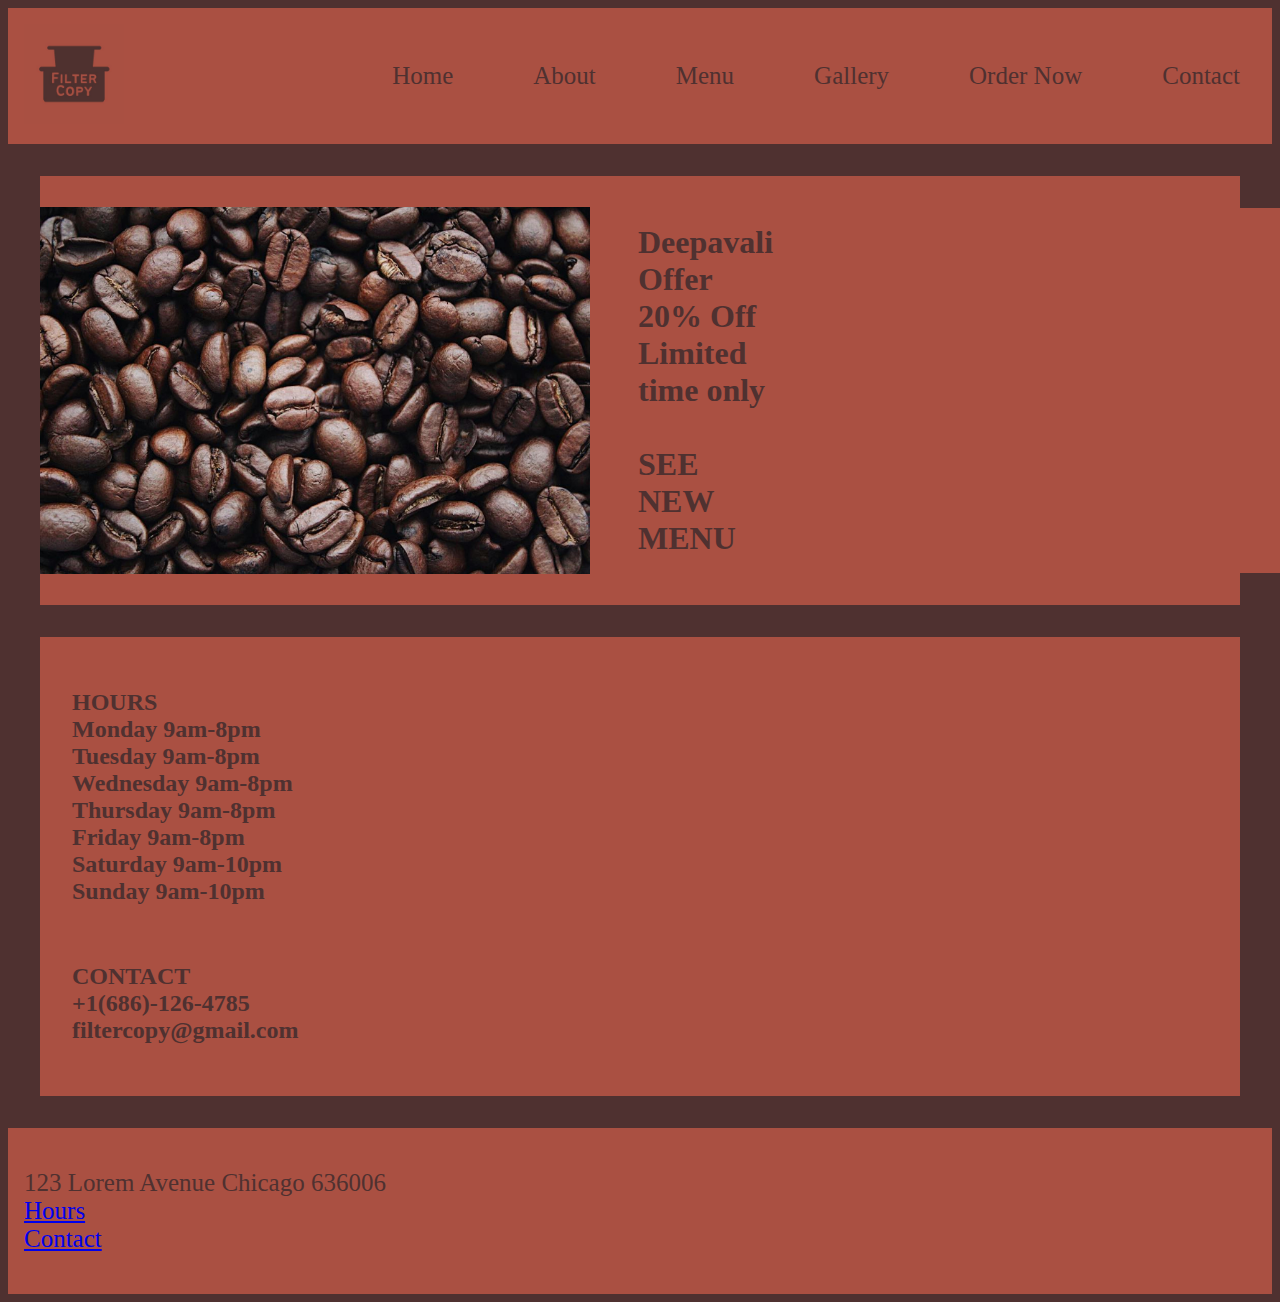
==== Filter Copy/index.html @ be3b51ee "client code start" ====
<!DOCTYPE html>
<html lang="en">
<head>
    <meta charset="UTF-8">
    <meta name="viewport" content="width=device-width, initial-scale=1.0">
    <title>Filter Copy</title>
    <link rel="stylesheet" href="styles.css">
</head>

<body>
    <header>
        <a href="index.html"> <img src="images/Filter Copy (3).jpg" width="100rem"> </a>
        <div class="header">
            <a href="index.html">Home</a>
            <a href="about.html">About</a>
            <a href="menu.html">Menu</a>
            <a href="gallery.html">Gallery</a>
            <a href="order.html">Order Now</a>
            <a href="#contact">Contact</a>
        </div>
    </header>

    <main>
        <div class="coffeebeans">
            <img src="images/coffeebeans.jpg" width="550rem" class="coffeejpg">
            <h1>
                Deepavali Offer
                <br>
                20% Off<br>
                Limited time only
                <br>
                <br>
                SEE NEW MENU
            </h1>
        </div>
        
        <div class="hourscontact">
            <div id="#hours" class="hours">
                <h2>HOURS
                <br>
                Monday       9am-8pm
                <br>
                Tuesday      9am-8pm
                <br>
                Wednesday    9am-8pm
                <br>
                Thursday     9am-8pm
                <br>
                Friday       9am-8pm
                <br>
                Saturday     9am-10pm
                <br>
                Sunday       9am-10pm</h2>
            </div>
            <br>
            <div id="#contact">
                <h2>CONTACT<br>
                +1(686)-126-4785
                <br>
                filtercopy@gmail.com</h2>
            </div>
        </div>
    </main>

    <footer>
        <p>123 Lorem Avenue Chicago 636006
            <br>
            <a href="#hours">Hours</a>
            <br>
            <a href="#contact">Contact</a>
        </p>
    </footer>
</body>
</html>
---- Filter Copy/styles.css ----
.header{
    display:flex;
    justify-content:space-around;
    align-items: center;
    gap:5rem;
    margin:2rem;
    font-size:25px;
    color:#4F3130;
    a:link{
        text-decoration:none;
        color:#4F3130;
    }
    a:hover{
        color:#fff;
    }
}

header{
    display:flex;
    justify-content:space-between;
    align-items: center;
    background-color: #AA5042;
}

body{
    background-color:#4F3130;
    font-family:Cambria, Cochin, Georgia, Times, 'Times New Roman', serif;
}

.coffeebeans{
    background-color:#AA5042;
    display:flex;
    justify-content: space-between;
    align-items: center;
    margin:2rem;
    color:#4F3130;
    h1{
        padding-right:50%;
    }
}

.coffeejpg{
    margin:0;
}

img{
    margin:1rem;
}

.hourscontact{
    background-color: #AA5042;
    margin:2rem;
    color:#4F3130;
    padding:2rem;
}


footer{
    background-color: #AA5042;
    font-size:25px;
    color:#4F3130;
   padding:1rem;
}

h1{
    margin:2rem;
    padding:1rem;
    background-color: #AA5042;
    color: #4F3130;
}

.about1{
    color:#4F3130;
    background-color:#AA5042;
    display:flex;
    justify-content: space-around;
    align-items:center;
    margin:2rem;
    img{
        margin:0;
    }
    h2{
        margin:2rem;
    }
}

.about2{
    color:#4F3130;
    background-color:#AA5042;
    display:flex;
    justify-content: space-around;
    align-items:center;
    margin:2rem;
    img{
        margin:0;
    }
    h2{
        margin:2rem;
    }
}

.coffeemenu{
    color:#4F3130;
    background-color:#AA5042;
    margin:1rem;
    padding:1rem;
    height:90%;
}
.snacksmenu{
    color:#4F3130;
    background-color:#AA5042;
    margin:1rem;
    padding:1rem;
    height:90%;
}
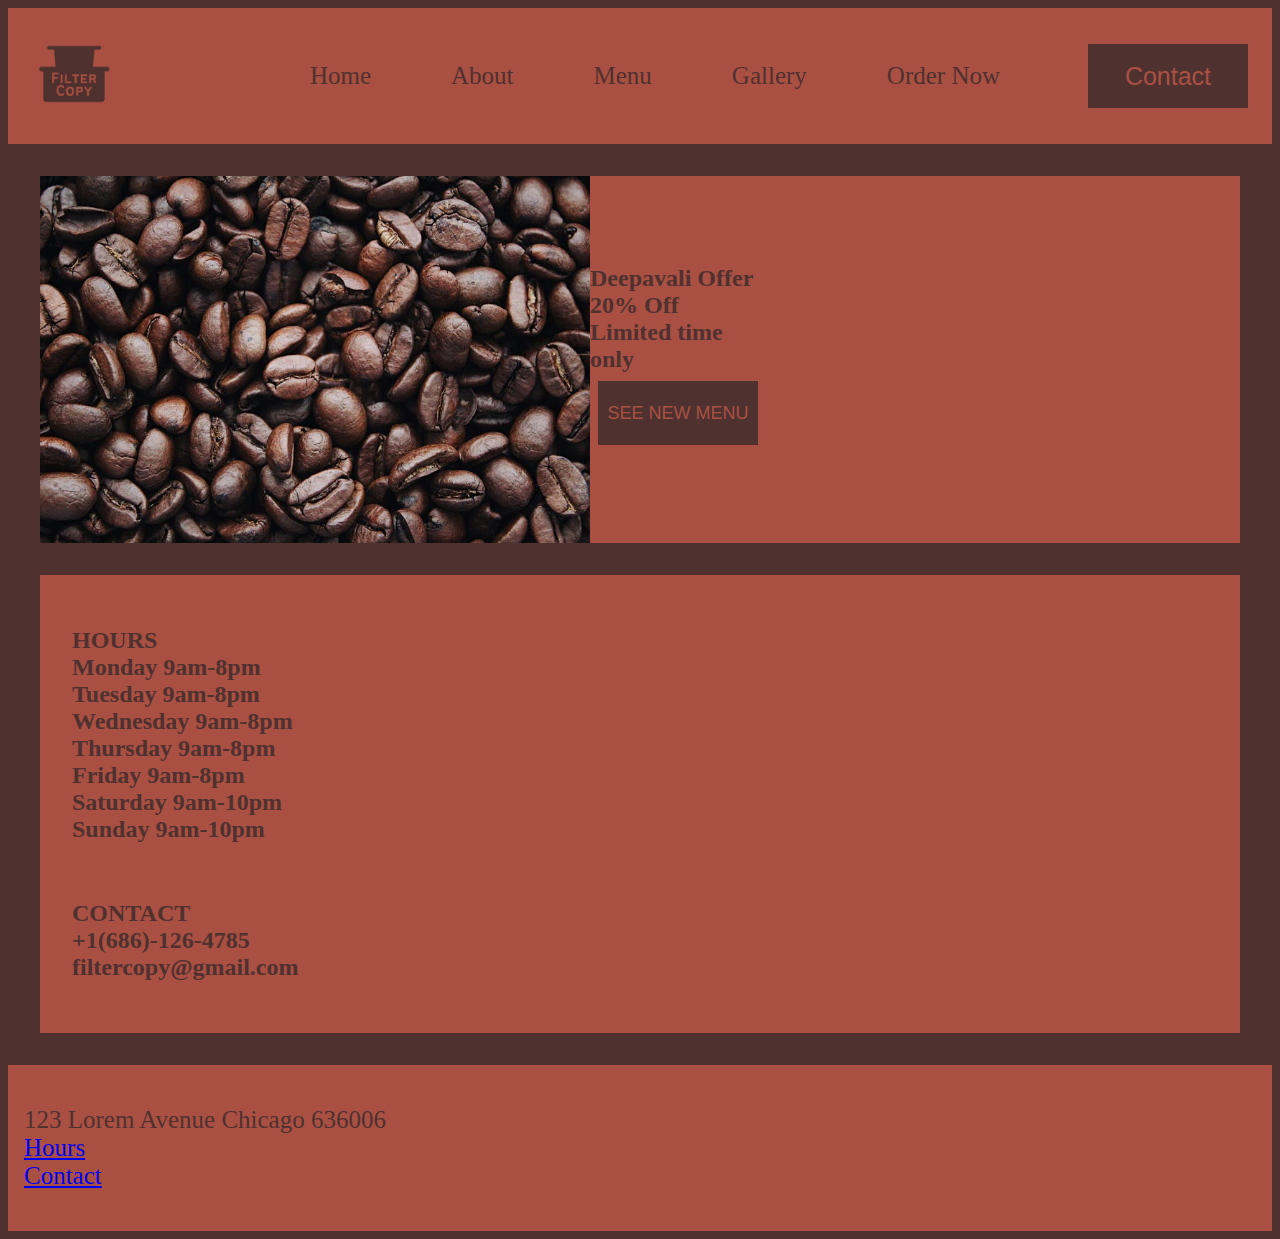
==== commit 093bb9fe: "desktop design complete" ====
--- a/Filter Copy/index.html
+++ b/Filter Copy/index.html
@@ -16,26 +16,30 @@
             <a href="menu.html">Menu</a>
             <a href="gallery.html">Gallery</a>
             <a href="order.html">Order Now</a>
-            <a href="#contact">Contact</a>
+            <a href="#contact"><button>Contact</button></a>
         </div>
     </header>
 
     <main>
         <div class="coffeebeans">
             <img src="images/coffeebeans.jpg" width="550rem" class="coffeejpg">
-            <h1>
+            <div class="org">
+            <h2>
                 Deepavali Offer
                 <br>
-                20% Off<br>
+                20% Off
+                <br>
                 Limited time only
                 <br>
-                <br>
-                SEE NEW MENU
-            </h1>
+                <a href="menu.html">
+                    <button>SEE NEW MENU</button>
+                </a>
+            </h2>
+        </div>
         </div>
         
         <div class="hourscontact">
-            <div id="#hours" class="hours">
+            <div id="hours" class="hours">
                 <h2>HOURS
                 <br>
                 Monday       9am-8pm
@@ -53,7 +57,7 @@
                 Sunday       9am-10pm</h2>
             </div>
             <br>
-            <div id="#contact">
+            <div id="contact">
                 <h2>CONTACT<br>
                 +1(686)-126-4785
                 <br>
@@ -67,7 +71,7 @@
             <br>
             <a href="#hours">Hours</a>
             <br>
-            <a href="#contact">Contact</a>
+            <a href= "#contact">Contact</a>
         </p>
     </footer>
 </body>
--- a/Filter Copy/styles.css
+++ b/Filter Copy/styles.css
@@ -3,12 +3,12 @@
     justify-content:space-around;
     align-items: center;
     gap:5rem;
-    margin:2rem;
+    padding-right:1rem;
     font-size:25px;
     color:#4F3130;
     a:link{
         text-decoration:none;
-        color:#4F3130;
+        color:hsl(2, 24%, 25%);
     }
     a:hover{
         color:#fff;
@@ -37,6 +37,13 @@
     h1{
         padding-right:50%;
     }
+}
+
+.org{
+    display: flex;
+    justify-content: left;
+    padding-right: 38rem;
+    align-items: left;
 }
 
 .coffeejpg{
@@ -114,3 +121,24 @@
     height:90%;
 }
 
+.header button{
+    background-color: #4F3130;
+    color:#AA5042;
+    font-size: 25px;
+    width:10rem;
+    height: 4rem;
+    text-decoration: none;
+    margin:0.5rem;
+    border:none;
+}
+
+button{
+    background-color: #4F3130;
+    color:#AA5042;
+    font-size: large;
+    width:10rem;
+    height: 4rem;
+    text-decoration: none;
+    margin:0.5rem;
+    border:none;
+}
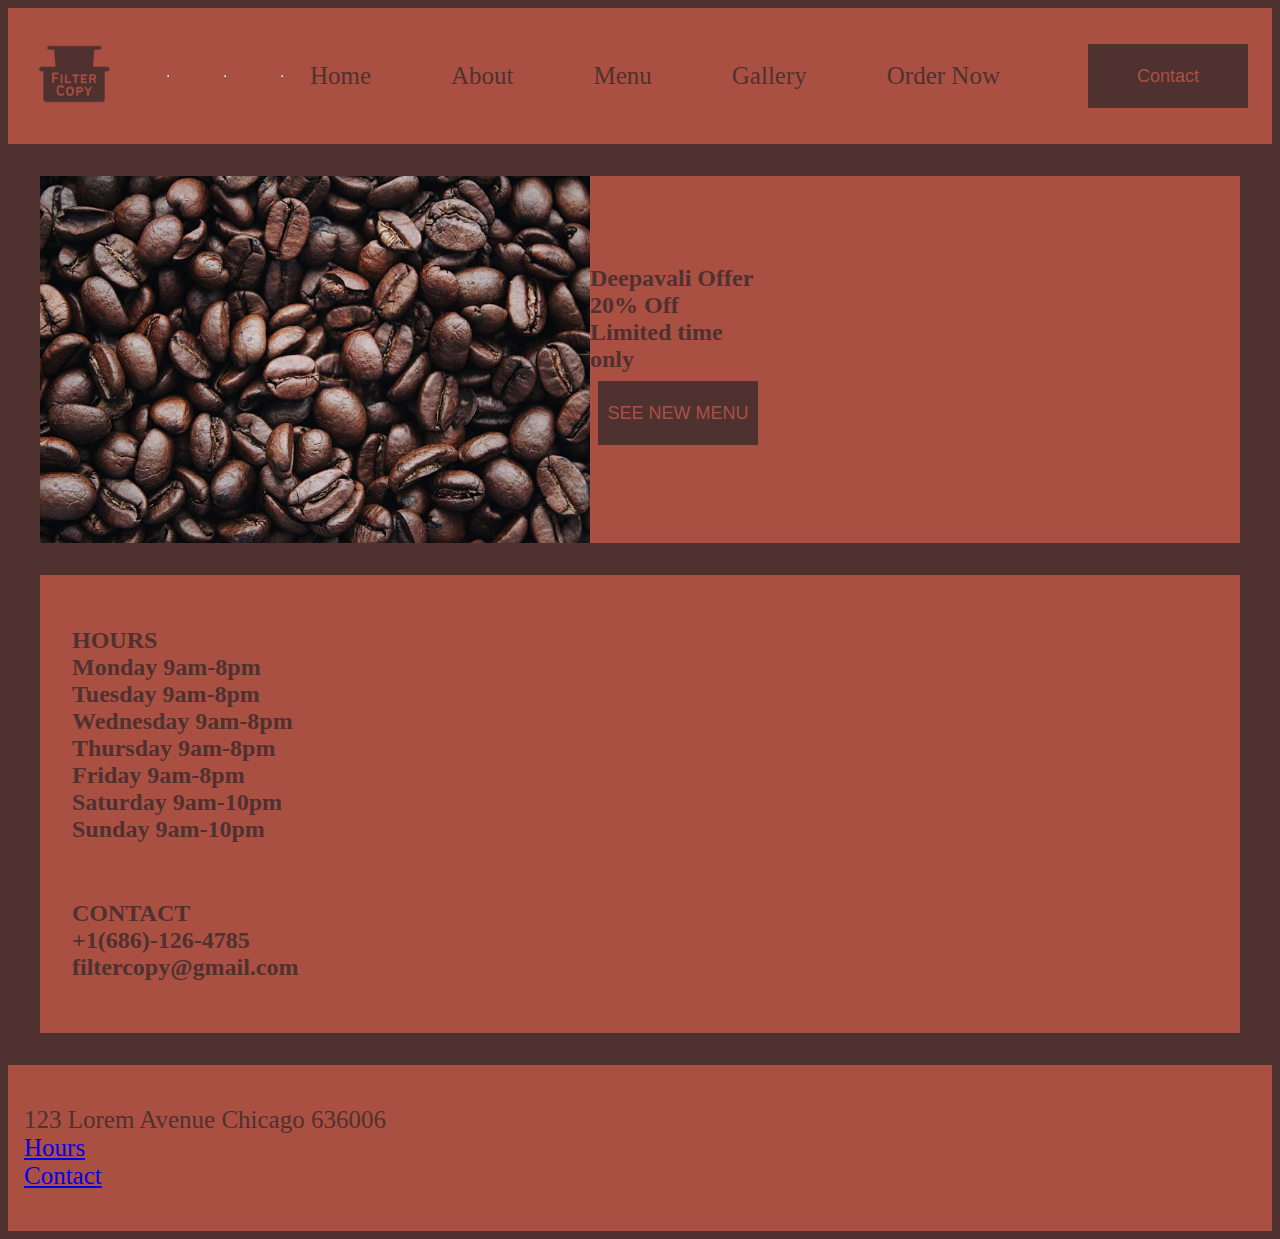
==== commit d1ce4f4a: "almost there" ====
--- a/Filter Copy/index.html
+++ b/Filter Copy/index.html
@@ -5,24 +5,38 @@
     <meta name="viewport" content="width=device-width, initial-scale=1.0">
     <title>Filter Copy</title>
     <link rel="stylesheet" href="styles.css">
+
+    <script src="scripts.js"></script>
 </head>
 
 <body>
+
+    <div class="overlay" class="toggle-nav">
+        
+    </div> 
+
     <header>
-        <a href="index.html"> <img src="images/Filter Copy (3).jpg" width="100rem"> </a>
-        <div class="header">
+        <a href="index.html"> <img src="images/Filter Copy (3).jpg" width="100rem" alt="logo"> </a>
+
+        <div class="hamburger" onclick="toggleNav()"></div>
+            <hr>
+            <hr>
+            <hr>
+        </div>
+
+        <nav class="toggle-nav">
             <a href="index.html">Home</a>
             <a href="about.html">About</a>
             <a href="menu.html">Menu</a>
             <a href="gallery.html">Gallery</a>
             <a href="order.html">Order Now</a>
             <a href="#contact"><button>Contact</button></a>
-        </div>
+        </nav>
     </header>
 
     <main>
         <div class="coffeebeans">
-            <img src="images/coffeebeans.jpg" width="550rem" class="coffeejpg">
+            <img src="images/coffeebeans.jpg" width="550rem" class="coffeejpg" alt="coffee beans">
             <div class="org">
             <h2>
                 Deepavali Offer
--- a/Filter Copy/styles.css
+++ b/Filter Copy/styles.css
@@ -1,144 +1,349 @@
-.header{
-    display:flex;
-    justify-content:space-around;
-    align-items: center;
-    gap:5rem;
-    padding-right:1rem;
-    font-size:25px;
-    color:#4F3130;
-    a:link{
-        text-decoration:none;
-        color:hsl(2, 24%, 25%);
-    }
-    a:hover{
-        color:#fff;
+@media (min-width: 1000px){
+
+    .hamburger{
+        display: none;
+    }
+
+    nav{
+        display:flex;
+        justify-content:space-around;
+        align-items: center;
+        gap:5rem;
+        padding-right:1rem;
+        font-size:25px;
+        color:#4F3130;
+        a:link{
+            text-decoration:none;
+            color:hsl(2, 24%, 25%);
+        }
+        a:hover{
+            color:#fff;
+        }
+    }
+    
+    header{
+        display:flex;
+        justify-content:space-between;
+        align-items: center;
+        background-color: #AA5042;
+    }
+    
+    body{
+        background-color:#4F3130;
+        font-family:Cambria, Cochin, Georgia, Times, 'Times New Roman', serif;
+    }
+    
+    .coffeebeans{
+        background-color:#AA5042;
+        display:flex;
+        justify-content: space-between;
+        align-items: center;
+        margin:2rem;
+        color:#4F3130;
+        h1{
+            padding-right:50%;
+        }
+    }
+    
+    .org{
+        display: flex;
+        justify-content: left;
+        padding-right: 38rem;
+        align-items: left;
+    }
+    
+    .coffeejpg{
+        margin:0;
+    }
+    
+    img{
+        margin:1rem;
+    }
+    
+    .hourscontact{
+        background-color: #AA5042;
+        margin:2rem;
+        color:#4F3130;
+        padding:2rem;
+    }
+    
+    
+    footer{
+        background-color: #AA5042;
+        font-size:25px;
+        color:#4F3130;
+       padding:1rem;
+    }
+    
+    h1{
+        margin:2rem;
+        padding:1rem;
+        background-color: #AA5042;
+        color: #4F3130;
+    }
+    
+    .about1{
+        color:#4F3130;
+        background-color:#AA5042;
+        display:flex;
+        justify-content: space-around;
+        align-items:center;
+        margin:2rem;
+        img{
+            margin:0;
+        }
+        h2{
+            margin:2rem;
+        }
+    }
+    
+    .about2{
+        color:#4F3130;
+        background-color:#AA5042;
+        display:flex;
+        justify-content: space-around;
+        align-items:center;
+        margin:2rem;
+        img{
+            margin:0;
+        }
+        h2{
+            margin:2rem;
+        }
+    }
+    
+    .coffeemenu{
+        color:#4F3130;
+        background-color:#AA5042;
+        margin:1rem;
+        padding:1rem;
+        height:90%;
+    }
+    .snacksmenu{
+        color:#4F3130;
+        background-color:#AA5042;
+        margin:1rem;
+        padding:1rem;
+        height:90%;
+    }
+    
+    .header button{
+        background-color: #4F3130;
+        color:#AA5042;
+        font-size: 25px;
+        width:10rem;
+        height: 4rem;
+        text-decoration: none;
+        margin:0.5rem;
+        border:none;
+    }
+    
+    button{
+        background-color: #4F3130;
+        color:#AA5042;
+        font-size: large;
+        width:10rem;
+        height: 4rem;
+        text-decoration: none;
+        margin:0.5rem;
+        border:none;
     }
 }
 
-header{
-    display:flex;
-    justify-content:space-between;
-    align-items: center;
-    background-color: #AA5042;
-}
-
-body{
-    background-color:#4F3130;
-    font-family:Cambria, Cochin, Georgia, Times, 'Times New Roman', serif;
-}
-
-.coffeebeans{
-    background-color:#AA5042;
-    display:flex;
-    justify-content: space-between;
-    align-items: center;
-    margin:2rem;
-    color:#4F3130;
+@media (max-width:500px){
+
+    body{
+        background-color:#4F3130;
+        font-family:Cambria, Cochin, Georgia, Times, 'Times New Roman', serif;
+    }
+
+    nav{
+        display:flex;
+        flex-direction:column;
+        align-items: center;
+        font-size:15px;
+        color:#4F3130;
+        a:link{
+            text-decoration:none;
+            color:hsl(2, 24%, 25%);
+        }
+        a:hover{
+            color:#fff;
+        }
+        gap:0;
+    }
+
+    nav button{
+        background-color: #4F3130;
+        color:#AA5042;
+        font-size: 15px;
+        width:8rem;
+        height: 2rem;
+        text-decoration: none;
+        border:none;
+    }    
+    
+    header{
+        display:flex;
+        flex-direction:column;
+        align-items: center;
+        background-color: #AA5042;
+        padding-bottom:1rem;
+    }
+
+    footer{
+        display:flex;
+        flex-direction:column;
+        align-items: center;
+        background-color: #AA5042;
+        color:#4F3130;
+    }
+
+    .coffeebeans{
+        background-color:#AA5042;
+        display:flex;
+        flex-direction:column;
+        align-items: center;
+        margin:2rem;
+        color:#4F3130;
+        h1{
+            padding-right:50%;
+        }
+    }
+
+    .hourscontact{
+        background-color: #AA5042;
+        margin:2rem;
+        color:#4F3130;
+        padding:2rem;
+    }
+    
+    .org{
+        display: flex;
+        flex-direction:column;
+        align-items: center;
+    }
+    
+    .coffeejpg{
+        margin:0;
+        width:100%;
+    }
+    
+    img{
+        margin:1rem;
+    }
+
+    button{
+        background-color: #4F3130;
+        color:#AA5042;
+        font-size: 15px;
+        width:10rem;
+        height: 3rem;
+        text-decoration: none;
+        border:none;
+    }
+
     h1{
-        padding-right:50%;
-    }
-}
-
-.org{
-    display: flex;
-    justify-content: left;
-    padding-right: 38rem;
-    align-items: left;
-}
-
-.coffeejpg{
-    margin:0;
-}
-
-img{
-    margin:1rem;
-}
-
-.hourscontact{
-    background-color: #AA5042;
-    margin:2rem;
-    color:#4F3130;
-    padding:2rem;
-}
-
-
-footer{
-    background-color: #AA5042;
-    font-size:25px;
-    color:#4F3130;
-   padding:1rem;
-}
-
-h1{
-    margin:2rem;
-    padding:1rem;
-    background-color: #AA5042;
-    color: #4F3130;
-}
-
-.about1{
-    color:#4F3130;
-    background-color:#AA5042;
-    display:flex;
-    justify-content: space-around;
-    align-items:center;
-    margin:2rem;
-    img{
-        margin:0;
-    }
-    h2{
-        margin:2rem;
-    }
-}
-
-.about2{
-    color:#4F3130;
-    background-color:#AA5042;
-    display:flex;
-    justify-content: space-around;
-    align-items:center;
-    margin:2rem;
-    img{
-        margin:0;
-    }
-    h2{
-        margin:2rem;
-    }
-}
-
-.coffeemenu{
-    color:#4F3130;
-    background-color:#AA5042;
-    margin:1rem;
-    padding:1rem;
-    height:90%;
-}
-.snacksmenu{
-    color:#4F3130;
-    background-color:#AA5042;
-    margin:1rem;
-    padding:1rem;
-    height:90%;
-}
-
-.header button{
-    background-color: #4F3130;
-    color:#AA5042;
-    font-size: 25px;
-    width:10rem;
-    height: 4rem;
-    text-decoration: none;
-    margin:0.5rem;
-    border:none;
-}
-
-button{
-    background-color: #4F3130;
-    color:#AA5042;
-    font-size: large;
-    width:10rem;
-    height: 4rem;
-    text-decoration: none;
-    margin:0.5rem;
-    border:none;
-}
+        margin:2rem;
+        padding:1rem;
+        background-color: #AA5042;
+        color: #4F3130;
+    }
+
+    .about1{
+        color:#4F3130;
+        background-color:#AA5042;
+        display:flex;
+        flex-direction:column;
+        align-items: center;
+        margin:2rem;
+        h2{
+            margin:2rem;
+        }
+    }
+
+    .aboutt1, .aboutt2{
+            margin:0;
+            width:26rem;   
+    }
+    
+    .about2{
+        color:#4F3130;
+        background-color:#AA5042;
+        display:flex;
+        flex-direction:column;
+        align-items: center;
+        margin:2rem;
+        img{
+            margin:0;
+            width:100%;
+        }
+        h2{
+            margin:2rem;
+        }
+    }
+
+    .coffeemenu{
+        background-color: #AA5042;
+        margin:2rem;
+        color:#4F3130;
+        padding:2rem;
+    }
+    .snacksmenu{
+        background-color: #AA5042;
+        margin:2rem;
+        color:#4F3130;
+        padding:2rem;
+    }
+
+    .hamburger{
+        width: 40px;
+        padding: .5rem;
+    }
+    
+    
+    .hamburger hr{
+        margin: .75rem 0;
+        border: 2px solid #4F3130;
+    }
+    
+    nav{
+        background-color: #AA5042;
+        position: fixed;
+        width: 100%;
+        left: 100%;
+        top: 4.75rem;
+        transition-property: left;
+        transition-duration: .5s;
+        transition-timing-function: ease-in-out;
+    }
+
+    nav.show{
+        left:0;
+    }
+
+    nav a{
+        display: block;
+        color: #00e3c8;
+        text-align: center;
+        text-decoration: none;
+        padding: 3rem;
+        border: 1px solid #5bc0b4;
+    }
+
+    .overlay{
+        width: 100%;
+        height: 100%;
+        top: 4.75rem;
+        position:fixed;
+        background-color: #0b132b65;
+        transition-property: left;
+        transition-duration: .5s;
+        transition-timing-function: ease-in-out;
+        left: -100%;
+    }
+    
+    .overlay.show{
+        left:0;
+    }
+}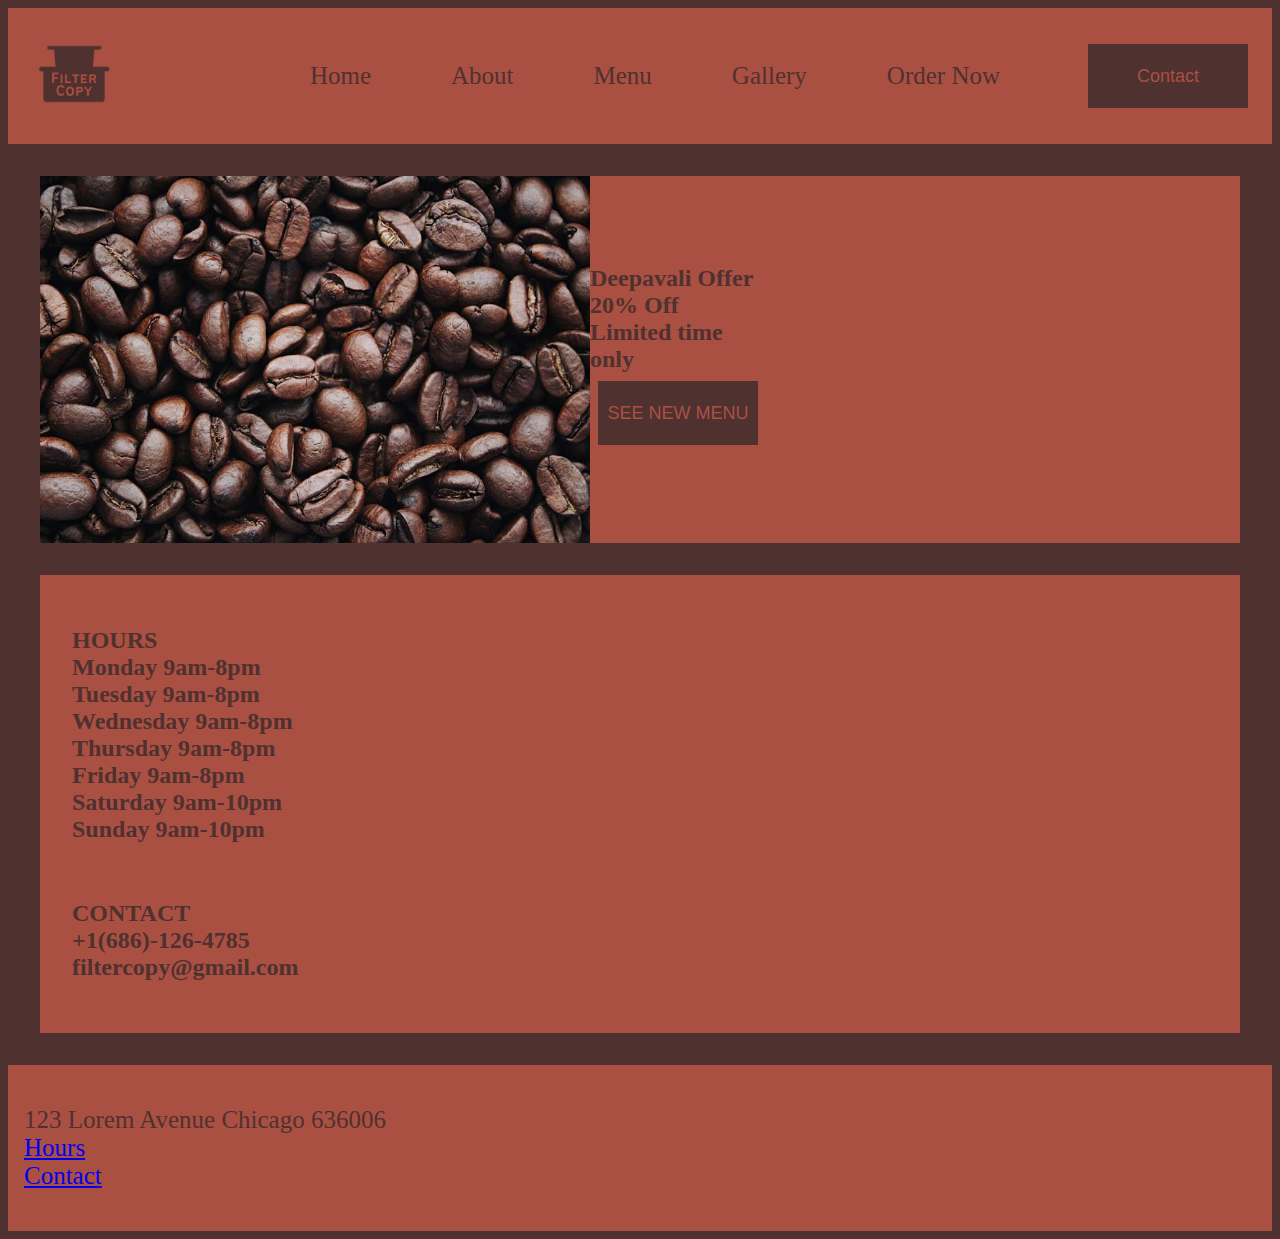
==== commit 756f5e5d: "hamburger almost fixed" ====
--- a/Filter Copy/index.html
+++ b/Filter Copy/index.html
@@ -11,14 +11,14 @@
 
 <body>
 
-    <div class="overlay" class="toggle-nav">
+    <div class="overlay toggle-nav">
         
     </div> 
 
     <header>
-        <a href="index.html"> <img src="images/Filter Copy (3).jpg" width="100rem" alt="logo"> </a>
+        <a href="index.html"> <img src="images/FilterCopy(3).jpg" width="100rem" alt="logo"> </a>
 
-        <div class="hamburger" onclick="toggleNav()"></div>
+        <div class="hamburger" onclick="toggleNav()">
             <hr>
             <hr>
             <hr>
@@ -30,7 +30,8 @@
             <a href="menu.html">Menu</a>
             <a href="gallery.html">Gallery</a>
             <a href="order.html">Order Now</a>
-            <a href="#contact"><button>Contact</button></a>
+            <a href="index.html#contact"><button>Contact</button></a>
+            <a href="index.html#contact" class="dontshow">Contact</a>
         </nav>
     </header>
 
--- a/Filter Copy/styles.css
+++ b/Filter Copy/styles.css
@@ -1,4 +1,8 @@
 @media (min-width: 1000px){
+
+    .dontshow{
+        display:none;
+    }
 
     .hamburger{
         display: none;
@@ -14,7 +18,7 @@
         color:#4F3130;
         a:link{
             text-decoration:none;
-            color:hsl(2, 24%, 25%);
+            color:#4F3130;
         }
         a:hover{
             color:#fff;
@@ -46,10 +50,9 @@
     }
     
     .org{
-        display: flex;
+        display:flex;
         justify-content: left;
         padding-right: 38rem;
-        align-items: left;
     }
     
     .coffeejpg{
@@ -150,6 +153,7 @@
     }
 }
 
+
 @media (max-width:500px){
 
     body{
@@ -170,17 +174,10 @@
         a:hover{
             color:#fff;
         }
-        gap:0;
     }
 
     nav button{
-        background-color: #4F3130;
-        color:#AA5042;
-        font-size: 15px;
-        width:8rem;
-        height: 2rem;
-        text-decoration: none;
-        border:none;
+        display:none;
     }    
     
     header{
@@ -316,7 +313,7 @@
         transition-property: left;
         transition-duration: .5s;
         transition-timing-function: ease-in-out;
-    }
+    } 
 
     nav.show{
         left:0;
